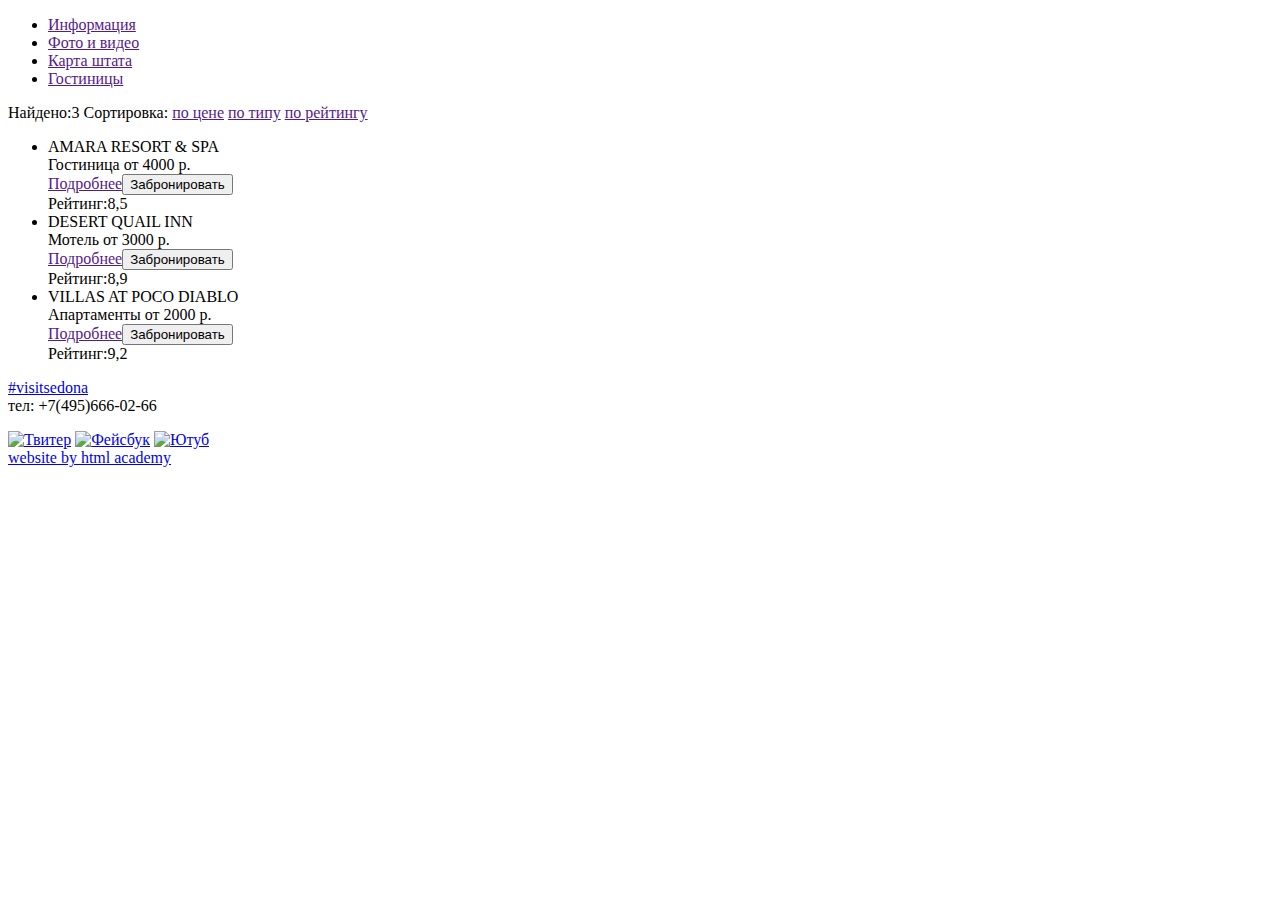
==== inner.html @ c502c4a5 "Update inner.html" ====
<!DOCTYPE html>
<html lang="ru">
  <head>
    <meta charset="utf-8">
    <title>HTML Academy: Седона</title>
  </head> 
 <body>
  <header class="header">
   <nav class="navigation">
    <ul class="site-navigation">
     <li class="info"><a href="">Информация</a></li>
     <li class="foto"><a href="">Фото и видео</a></li>
     <li class="map"><a href="">Карта штата</a></li>
     <li class="hotel"><a href="">Гостиницы</a></li>
    </ul>
   </nav>
 </header>
 <main class="sedona-1">
  <div class="search">
    <p>Найдено:3 Сортировка:
     <a href="">по цене</a>
     <a href="">по типу</a>
     <a href="">по рейтингу</a>
    </p>
  </div>
  <section class="hotels">
   <ul class="hotel-inner">
    <li class="amara">
      <img src="" alt="">AMARA RESORT & SPA<br>Гостиница от 4000 р.
      <div class="etc"><a href="">Подробнее</a><button class="reservation">Забронировать</button></div>
      <span class="rating">Рейтинг:8,5</span></li>
    <li class="desert">
      <img src="" alt="">DESERT QUAIL INN<br>Мотель от 3000 р.
      <div class="etc"><a href="">Подробнее</a><button class="reservation">Забронировать</button></div>
      <span class="rating">Рейтинг:8,9</span></li>
    <li class="villas"> 
      <img src="" alt="">VILLAS AT POCO DIABLO
     <div class="price">Апартаменты от 2000 р.</div> 
      <div class="etc"><a href="">Подробнее</a><button class="reservation">Забронировать</button></div>
      <span class="rating">Рейтинг:9,2</span></li>
   </ul>
  </section>
 </main>
 <footer class="footer">
   <p><a href="https://www.instagram.com">#visitsedona</a>
    <br>тел: +7(495)666-02-66
  </p>
  <section class="footer-img">
    <a href="https://twitter.com"><img src="" alt="Твитер"></a>
    <a href="https://www.facebook.com"><img src="" alt="Фейсбук"></a>
    <a href="https://www.youtube.com"><img src="" alt="Ютуб"></a>
  </section>
   <span class="academy-cite"><a href="https://htmlacademy.ru-">website by html academy</a></span>
</footer>
</body>
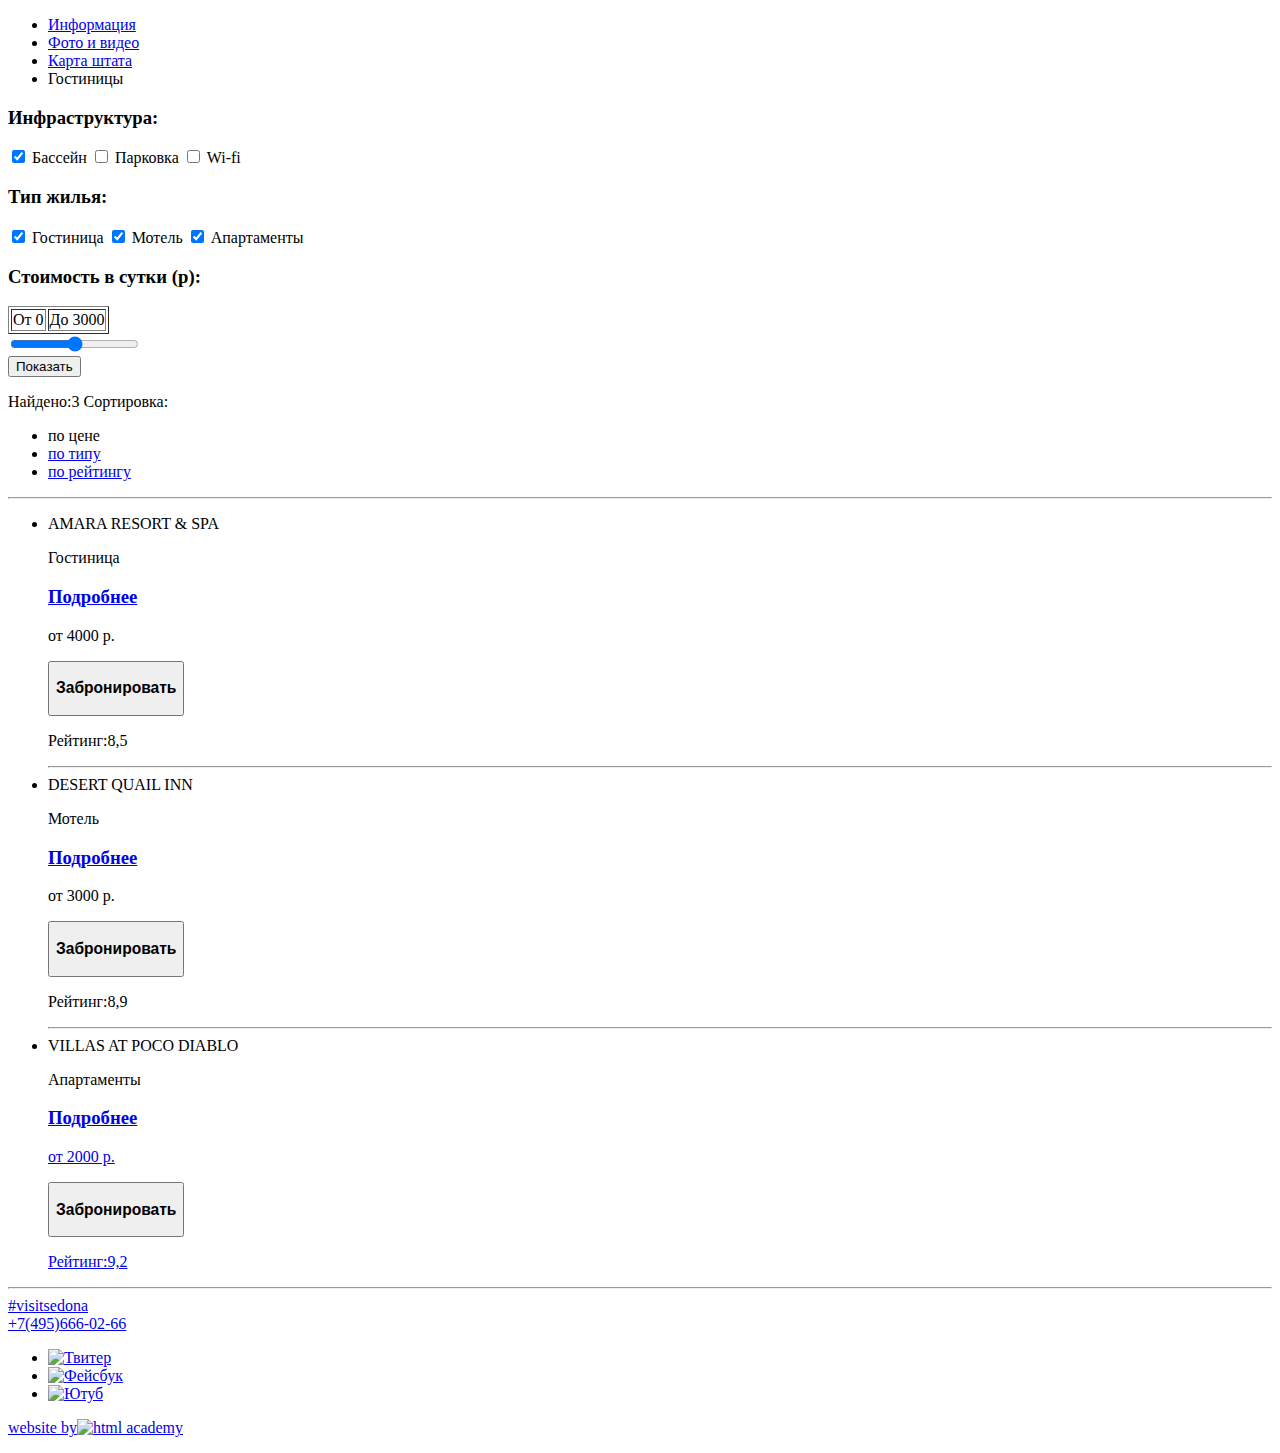
==== commit 0b41a356: "Update inner.html" ====
--- a/inner.html
+++ b/inner.html
@@ -3,53 +3,104 @@
   <head>
     <meta charset="utf-8">
     <title>HTML Academy: Седона</title>
-  </head> 
+  </head>
  <body>
   <header class="header">
    <nav class="navigation">
-    <ul class="site-navigation">
-     <li class="info"><a href="">Информация</a></li>
-     <li class="foto"><a href="">Фото и видео</a></li>
-     <li class="map"><a href="">Карта штата</a></li>
-     <li class="hotel"><a href="">Гостиницы</a></li>
+     <ul class="site-navigation">
+      <li class="info"><a href="#">Информация</a></li>
+      <li class="foto"><a href="#">Фото и видео</a></li>
+      <li class="map"><a href="#">Карта штата</a></li>
+      <li class="hotel"><span>Гостиницы</span></li>
     </ul>
    </nav>
  </header>
- <main class="sedona-1">
+ <main class="sedona">
+   <section class="hotels-form">
+     <form class="search-hotels" method="post" action="">
+     <div class="infrastructure">
+       <h3 class="white">Инфраструктура:</h3>
+       <input type="checkbox" name="pool" id="pool" checked>
+      <label for="pool">Бассейн</label> 
+       <input type="checkbox" name="parking" id="parking">
+      <label for="parking">Парковка</label>
+       <input type="checkbox" name="wifi" id="wifi">
+      <label for="wifi">Wi-fi</label>
+     </div>
+     <div class="housing-type">
+       <h3 class="white">Тип жилья:</h3>
+       <input type="checkbox" name="house" id="house" checked>
+      <label for="house">Гостиница</label> 
+       <input type="checkbox" name="motel" id="motel" checked>
+      <label for="motel">Мотель</label>
+       <input type="checkbox" name="apartment" id="apartment" checked>
+      <label for="apartment">Апартаменты</label>
+     </div>
+     <div class="cost">
+       <label for="rating"><h3 class="white">Стоимость в сутки (р):</h3></label>
+     <table border="1">
+      <tr>
+        <td>От 0</td>
+        <td>До 3000</td>
+      </tr>
+    </table>
+       <input type="range" id="rating" name="rating" min="0" max="3000" step="1">
+         <br><span class="show"><button>Показать</button></span>
+     </div>
+     </form>
+   </section>
   <div class="search">
-    <p>Найдено:3 Сортировка:
-     <a href="">по цене</a>
-     <a href="">по типу</a>
-     <a href="">по рейтингу</a>
+    <p>Найдено:3 
+      Сортировка:
+     <ul class="hotel-sort">
+       <li class="hotel-price"><span>по цене</span></li>
+       <li class="hotel-type"><a href="#">по типу</a></li>
+       <li class="hotel-rating"><a href="#">по рейтингу</a></li>
+    </ul>
     </p>
   </div>
+   <hr>
   <section class="hotels">
-   <ul class="hotel-inner">
-    <li class="amara">
-      <img src="" alt="">AMARA RESORT & SPA<br>Гостиница от 4000 р.
-      <div class="etc"><a href="">Подробнее</a><button class="reservation">Забронировать</button></div>
-      <span class="rating">Рейтинг:8,5</span></li>
-    <li class="desert">
-      <img src="" alt="">DESERT QUAIL INN<br>Мотель от 3000 р.
-      <div class="etc"><a href="">Подробнее</a><button class="reservation">Забронировать</button></div>
-      <span class="rating">Рейтинг:8,9</span></li>
-    <li class="villas"> 
-      <img src="" alt="">VILLAS AT POCO DIABLO
-     <div class="price">Апартаменты от 2000 р.</div> 
-      <div class="etc"><a href="">Подробнее</a><button class="reservation">Забронировать</button></div>
-      <span class="rating">Рейтинг:9,2</span></li>
+   <ul>
+    <li>
+      <img src="" alt="">AMARA RESORT & SPA
+      <div class="etc"><p class="gray">Гостиница</p><a href="#"><h3 class="white">Подробнее</h3></a></div>
+      <div class="reserv"><p class="gray">от 4000 р.</p>
+        <button class="reservation"><h3 class="white">Забронировать</h3></button></div>
+      <div class="amara-stars"><span class="stars"></span><p class="gray">Рейтинг:8,5</p></div>
+        </li>
+     <hr>
+    <li>
+      <img src="" alt="">DESERT QUAIL INN
+      <div class="etc"><p class="gray">Мотель</p><a href="#"><h3 class="white">Подробнее</h3></a></div>
+      <div class="reserv"><p class="gray">от 3000 р.</p>
+        <button class="reservation"><h3 class="white">Забронировать</h3></button></div>
+      <div class="desert-stars"><span class="stars"></span><p class="gray">Рейтинг:8,9</p></div>
+        </li>
+     <hr>
+    <li> 
+      <img src="" alt="">VILLAS AT POCO DIABLO 
+      <div class="etc"><p class="gray">Апартаменты</p><a href="#"><h3 class="white">Подробнее</h3</a></div>
+      <div class="reserv"><p class="gray">от 2000 р.</p>
+        <button class="reservation"><h3 class="white">Забронировать</h3></button></div>
+        <div class="villas-stars"><span class="stars"></span><p class="gray">Рейтинг:9,2</p></div>
+        </li> 
    </ul>
   </section>
  </main>
- <footer class="footer">
-   <p><a href="https://www.instagram.com">#visitsedona</a>
-    <br>тел: +7(495)666-02-66
-  </p>
-  <section class="footer-img">
-    <a href="https://twitter.com"><img src="" alt="Твитер"></a>
-    <a href="https://www.facebook.com"><img src="" alt="Фейсбук"></a>
-    <a href="https://www.youtube.com"><img src="" alt="Ютуб"></a>
-  </section>
-   <span class="academy-cite"><a href="https://htmlacademy.ru-">website by html academy</a></span>
+    <hr>
+  <footer class="footer">
+   <section class="contacts">
+   <a href="https://www.instagram.com" title="INSTAGRAM">#visitsedona</a>
+     <br><a href="tel:+74956660266">+7(495)666-02-66</a>
+   </section>
+    <ul class="social"> 
+     <li class="twitter"><a href="https://twitter.com" title="TWITTER"><img src="" alt="Твитер"></a></li>
+     <li class="facebook"><a href="https://www.facebook.com" title="FACEBOOK"><img src="" alt="Фейсбук"></a></li>
+     <li class="youtube"><a href="https://www.youtube.com" title="YOUTUBE"><img src="" alt="Ютуб"></a></li>
+   </ul> 
+   <section="academy">
+   <a href="https://htmlacademy.ru-"><p>website by<img src="" alt="html academy"></a>
+   </section>
 </footer>
 </body>
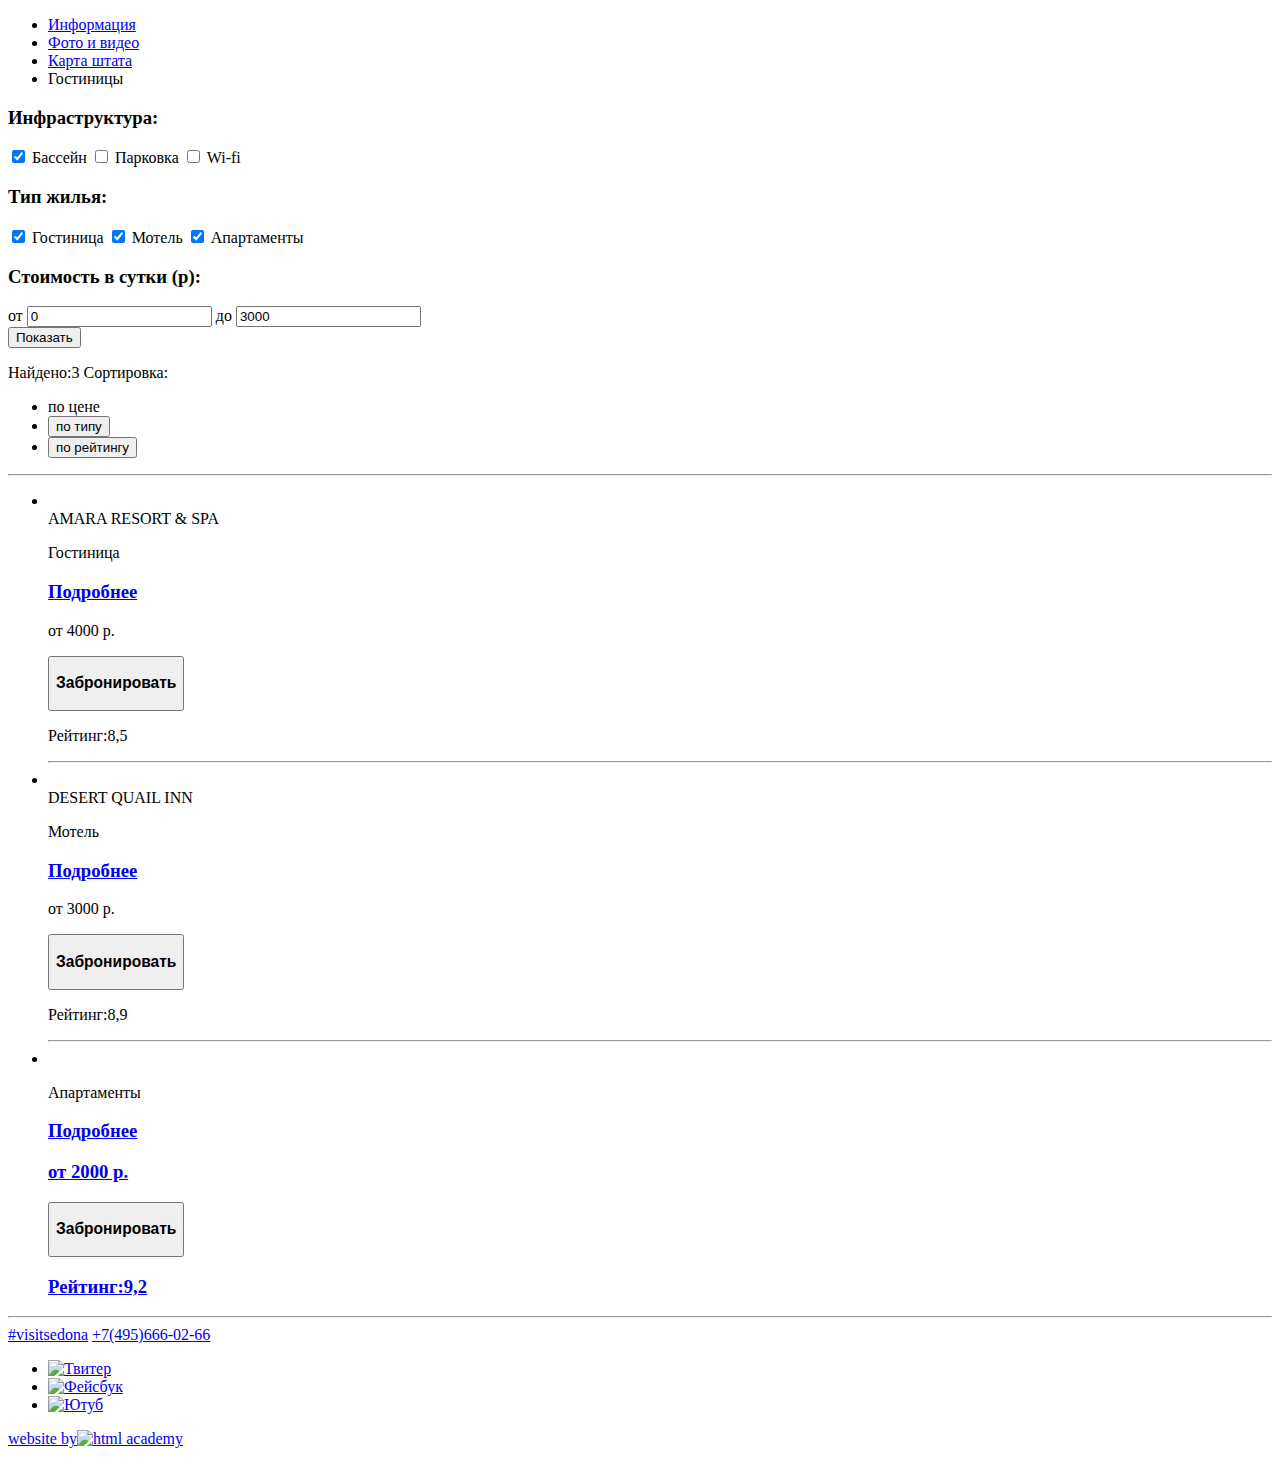
==== commit f44cf20b: "Update inner.html" ====
--- a/inner.html
+++ b/inner.html
@@ -20,32 +20,29 @@
      <form class="search-hotels" method="post" action="">
      <div class="infrastructure">
        <h3 class="white">Инфраструктура:</h3>
-       <input type="checkbox" name="pool" id="pool" checked>
+       <input type="checkbox" name="pool" id="pool" value="swimming-pool" checked>
       <label for="pool">Бассейн</label> 
-       <input type="checkbox" name="parking" id="parking">
+       <input type="checkbox" name="parking" id="parking" value="parking">
       <label for="parking">Парковка</label>
-       <input type="checkbox" name="wifi" id="wifi">
+       <input type="checkbox" name="wifi" id="wifi" value="wi-fi">
       <label for="wifi">Wi-fi</label>
      </div>
      <div class="housing-type">
        <h3 class="white">Тип жилья:</h3>
-       <input type="checkbox" name="house" id="house" checked>
+       <input type="checkbox" name="house" id="house" value="hotel" checked>
       <label for="house">Гостиница</label> 
-       <input type="checkbox" name="motel" id="motel" checked>
+       <input type="checkbox" name="motel" id="motel" value="motel" checked>
       <label for="motel">Мотель</label>
-       <input type="checkbox" name="apartment" id="apartment" checked>
+       <input type="checkbox" name="apartment" id="apartment" value="apartment" checked>
       <label for="apartment">Апартаменты</label>
      </div>
-     <div class="cost">
-       <label for="rating"><h3 class="white">Стоимость в сутки (р):</h3></label>
-     <table border="1">
-      <tr>
-        <td>От 0</td>
-        <td>До 3000</td>
-      </tr>
-    </table>
-       <input type="range" id="rating" name="rating" min="0" max="3000" step="1">
-         <br><span class="show"><button>Показать</button></span>
+     <div class="range">
+       <h3 class="white">Стоимость в сутки (р):</h3> 
+       <div class="controller-cost">
+        <label class="min">от <input type="text" name="min" id="min" value="0"></label>
+        <label class="max">до <input type="text" name="max" id="max"  value="3000"></label>
+      </div>
+      <button>Показать</button>
      </div>
      </form>
    </section>
@@ -54,8 +51,8 @@
       Сортировка:
      <ul class="hotel-sort">
        <li class="hotel-price"><span>по цене</span></li>
-       <li class="hotel-type"><a href="#">по типу</a></li>
-       <li class="hotel-rating"><a href="#">по рейтингу</a></li>
+       <li class="hotel-type"><button>по типу</button></li>
+       <li class="hotel-rating"><button>по рейтингу</button></li>
     </ul>
     </p>
   </div>
@@ -63,7 +60,7 @@
   <section class="hotels">
    <ul>
     <li>
-      <img src="" alt="">AMARA RESORT & SPA
+      <div class="amara-img"><img src="" alt=""></div>AMARA RESORT & SPA
       <div class="etc"><p class="gray">Гостиница</p><a href="#"><h3 class="white">Подробнее</h3></a></div>
       <div class="reserv"><p class="gray">от 4000 р.</p>
         <button class="reservation"><h3 class="white">Забронировать</h3></button></div>
@@ -71,7 +68,7 @@
         </li>
      <hr>
     <li>
-      <img src="" alt="">DESERT QUAIL INN
+      <div class="desert-img"><img src="" alt=""></div>DESERT QUAIL INN
       <div class="etc"><p class="gray">Мотель</p><a href="#"><h3 class="white">Подробнее</h3></a></div>
       <div class="reserv"><p class="gray">от 3000 р.</p>
         <button class="reservation"><h3 class="white">Забронировать</h3></button></div>
@@ -79,7 +76,7 @@
         </li>
      <hr>
     <li> 
-      <img src="" alt="">VILLAS AT POCO DIABLO 
+      <div class="villas-img"><img src="" alt=""></div><VILLAS AT POCO DIABLO 
       <div class="etc"><p class="gray">Апартаменты</p><a href="#"><h3 class="white">Подробнее</h3</a></div>
       <div class="reserv"><p class="gray">от 2000 р.</p>
         <button class="reservation"><h3 class="white">Забронировать</h3></button></div>
@@ -92,15 +89,13 @@
   <footer class="footer">
    <section class="contacts">
    <a href="https://www.instagram.com" title="INSTAGRAM">#visitsedona</a>
-     <br><a href="tel:+74956660266">+7(495)666-02-66</a>
+   <a href="tel:+74956660266">+7(495)666-02-66</a>
    </section>
     <ul class="social"> 
      <li class="twitter"><a href="https://twitter.com" title="TWITTER"><img src="" alt="Твитер"></a></li>
      <li class="facebook"><a href="https://www.facebook.com" title="FACEBOOK"><img src="" alt="Фейсбук"></a></li>
      <li class="youtube"><a href="https://www.youtube.com" title="YOUTUBE"><img src="" alt="Ютуб"></a></li>
-   </ul> 
-   <section="academy">
+   </ul>  
    <a href="https://htmlacademy.ru-"><p>website by<img src="" alt="html academy"></a>
-   </section>
 </footer>
 </body>
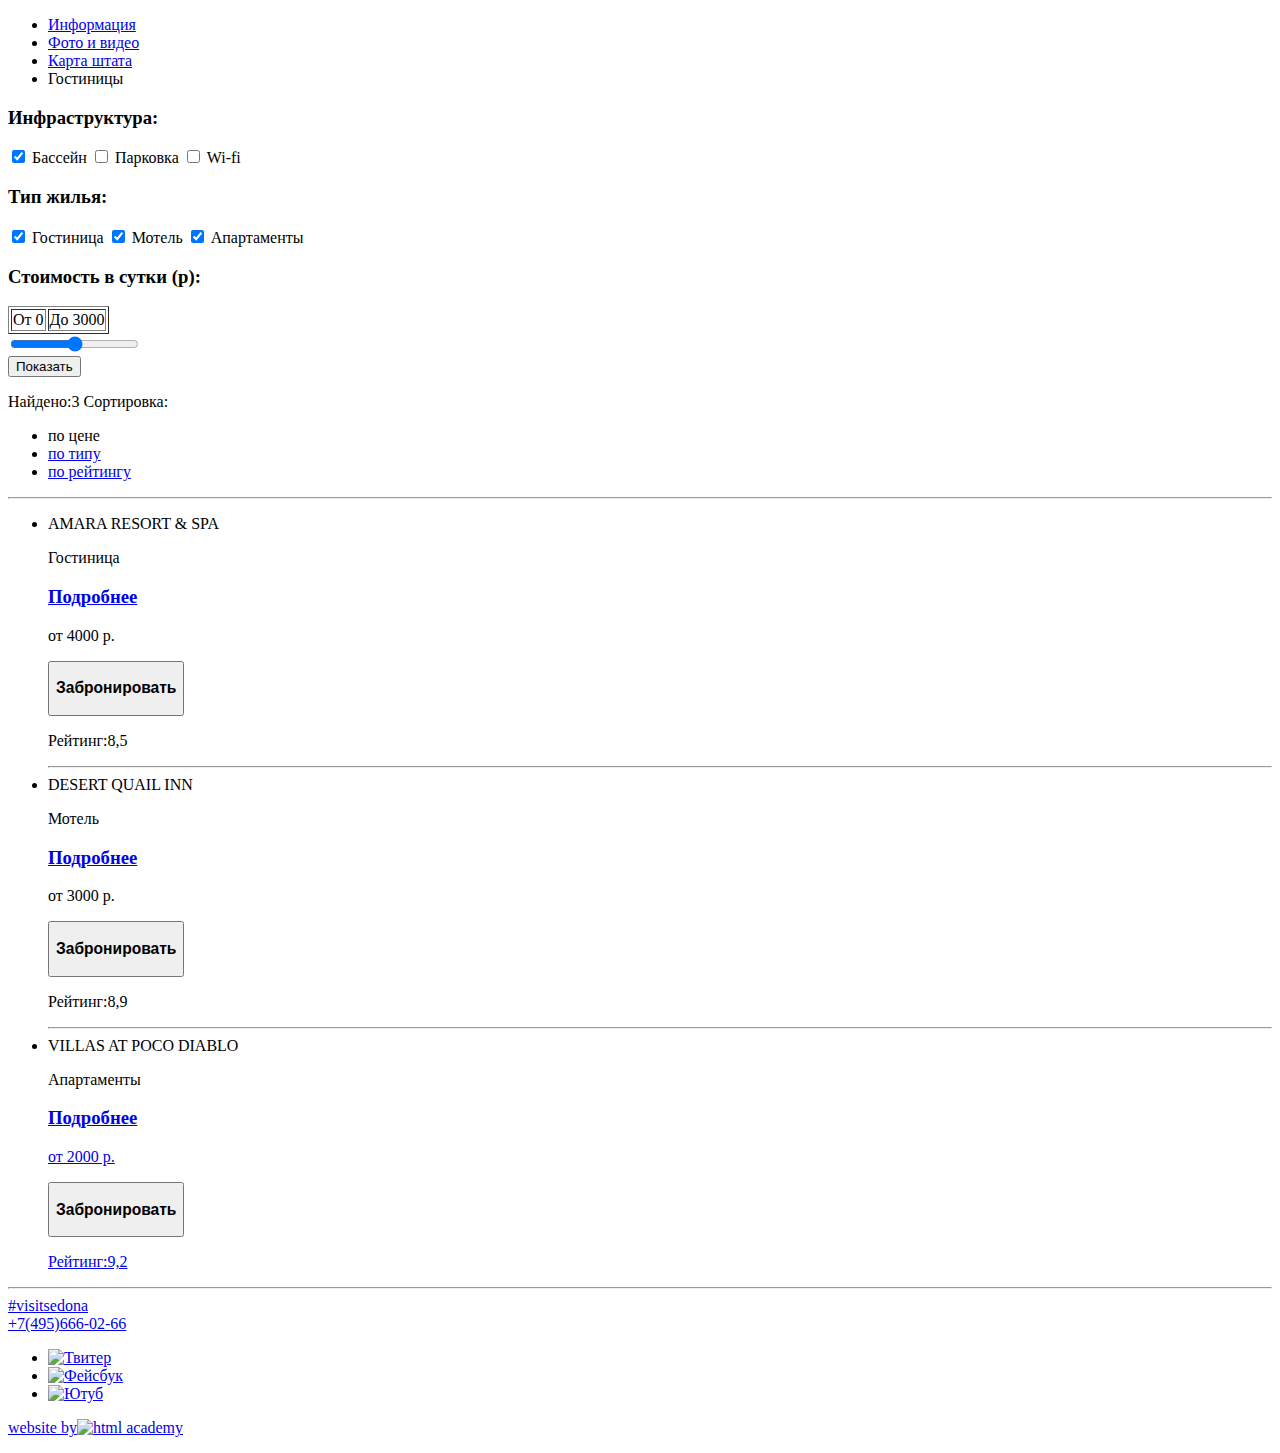
==== commit 58e44fda: "Update inner.html" ====
--- a/inner.html
+++ b/inner.html
@@ -36,13 +36,16 @@
        <input type="checkbox" name="apartment" id="apartment" value="apartment" checked>
       <label for="apartment">Апартаменты</label>
      </div>
-     <div class="range">
-       <h3 class="white">Стоимость в сутки (р):</h3> 
-       <div class="controller-cost">
-        <label class="min">от <input type="text" name="min" id="min" value="0"></label>
-        <label class="max">до <input type="text" name="max" id="max"  value="3000"></label>
-      </div>
-      <button>Показать</button>
+     <div class="cost">
+       <label for="rating"><h3 class="white">Стоимость в сутки (р):</h3></label>
+     <table border="1">
+      <tr>
+        <td>От 0</td>
+        <td>До 3000</td>
+      </tr>
+    </table>
+       <input type="range" id="rating" name="rating" min="0" max="3000" step="1">
+         <br><span class="show"><button>Показать</button></span>
      </div>
      </form>
    </section>
@@ -51,8 +54,8 @@
       Сортировка:
      <ul class="hotel-sort">
        <li class="hotel-price"><span>по цене</span></li>
-       <li class="hotel-type"><button>по типу</button></li>
-       <li class="hotel-rating"><button>по рейтингу</button></li>
+       <li class="hotel-type"><a href="#">по типу</a></li>
+       <li class="hotel-rating"><a href="#">по рейтингу</a></li>
     </ul>
     </p>
   </div>
@@ -60,7 +63,7 @@
   <section class="hotels">
    <ul>
     <li>
-      <div class="amara-img"><img src="" alt=""></div>AMARA RESORT & SPA
+      <img src="" alt="">AMARA RESORT & SPA
       <div class="etc"><p class="gray">Гостиница</p><a href="#"><h3 class="white">Подробнее</h3></a></div>
       <div class="reserv"><p class="gray">от 4000 р.</p>
         <button class="reservation"><h3 class="white">Забронировать</h3></button></div>
@@ -68,7 +71,7 @@
         </li>
      <hr>
     <li>
-      <div class="desert-img"><img src="" alt=""></div>DESERT QUAIL INN
+      <img src="" alt="">DESERT QUAIL INN
       <div class="etc"><p class="gray">Мотель</p><a href="#"><h3 class="white">Подробнее</h3></a></div>
       <div class="reserv"><p class="gray">от 3000 р.</p>
         <button class="reservation"><h3 class="white">Забронировать</h3></button></div>
@@ -76,7 +79,7 @@
         </li>
      <hr>
     <li> 
-      <div class="villas-img"><img src="" alt=""></div><VILLAS AT POCO DIABLO 
+      <img src="" alt="">VILLAS AT POCO DIABLO 
       <div class="etc"><p class="gray">Апартаменты</p><a href="#"><h3 class="white">Подробнее</h3</a></div>
       <div class="reserv"><p class="gray">от 2000 р.</p>
         <button class="reservation"><h3 class="white">Забронировать</h3></button></div>
@@ -89,13 +92,15 @@
   <footer class="footer">
    <section class="contacts">
    <a href="https://www.instagram.com" title="INSTAGRAM">#visitsedona</a>
-   <a href="tel:+74956660266">+7(495)666-02-66</a>
+     <br><a href="tel:+74956660266">+7(495)666-02-66</a>
    </section>
     <ul class="social"> 
      <li class="twitter"><a href="https://twitter.com" title="TWITTER"><img src="" alt="Твитер"></a></li>
      <li class="facebook"><a href="https://www.facebook.com" title="FACEBOOK"><img src="" alt="Фейсбук"></a></li>
      <li class="youtube"><a href="https://www.youtube.com" title="YOUTUBE"><img src="" alt="Ютуб"></a></li>
-   </ul>  
+   </ul> 
+   <section="academy">
    <a href="https://htmlacademy.ru-"><p>website by<img src="" alt="html academy"></a>
+   </section>
 </footer>
 </body>
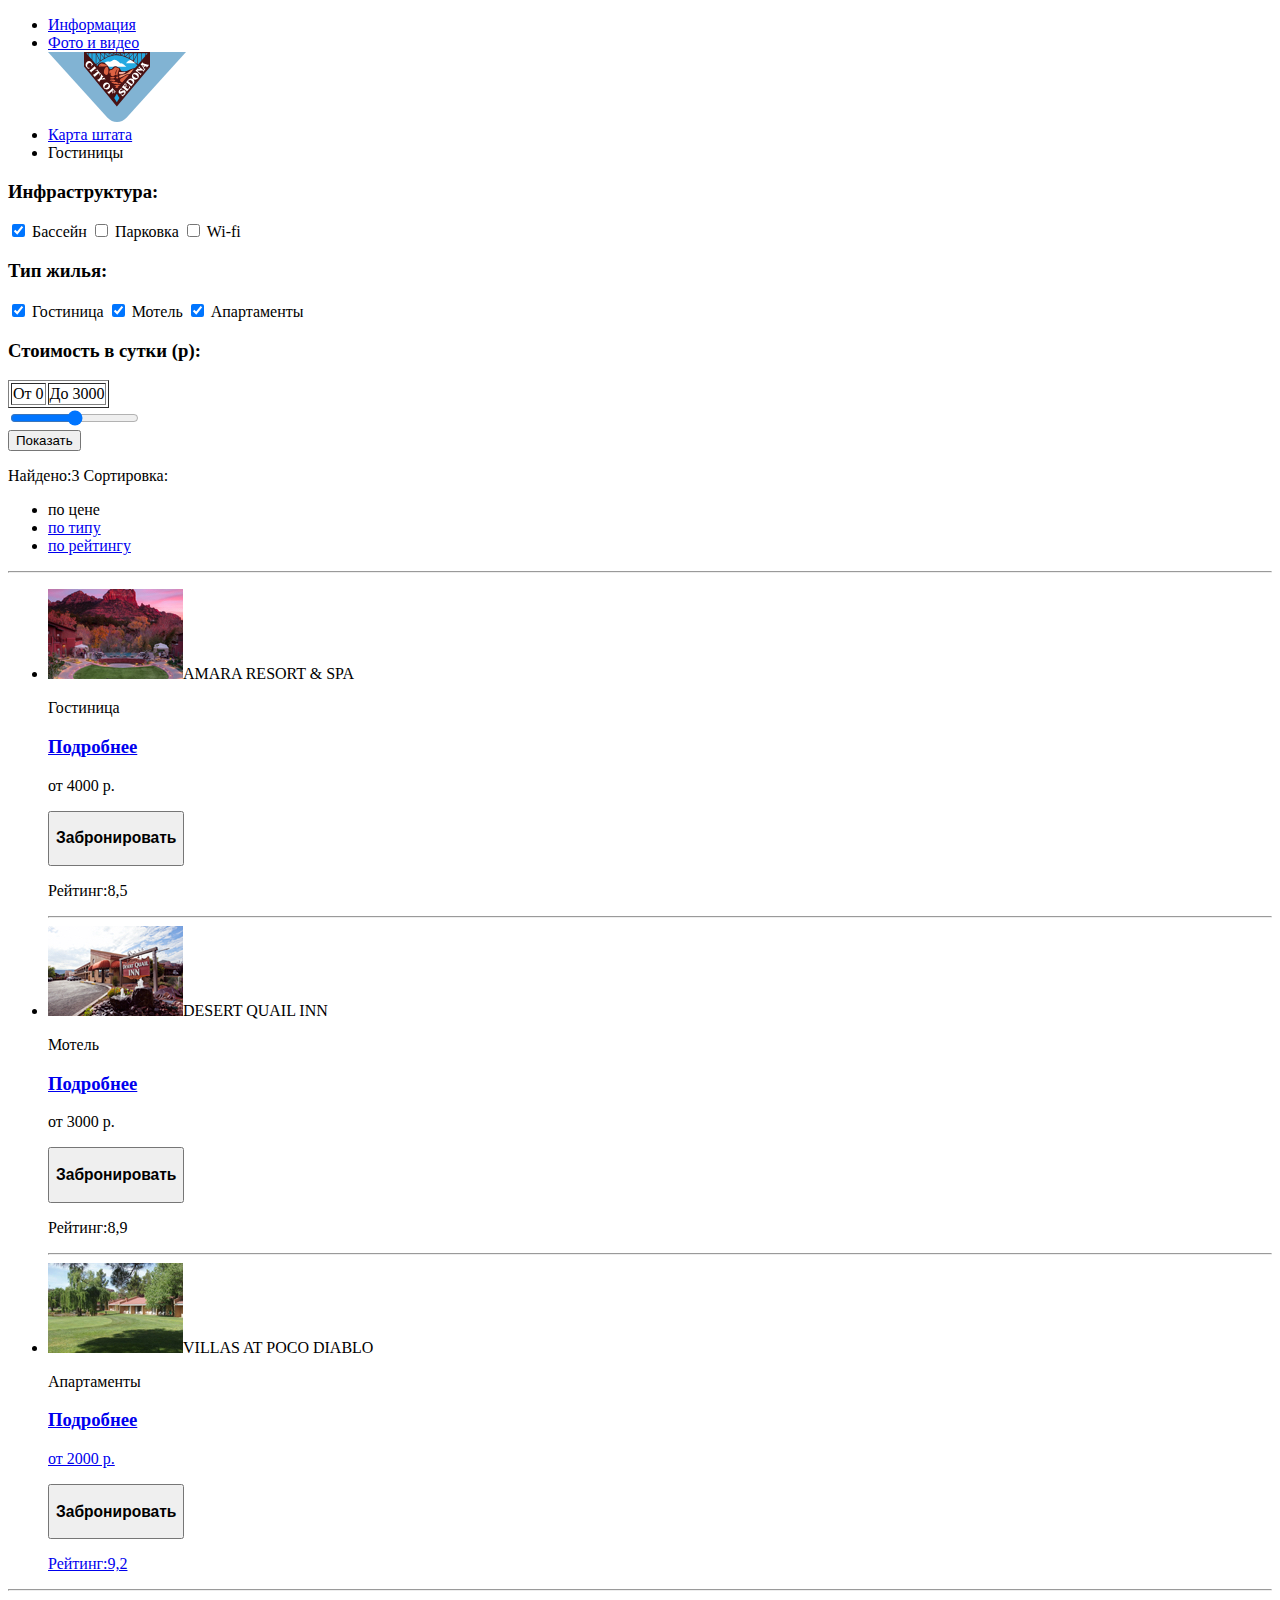
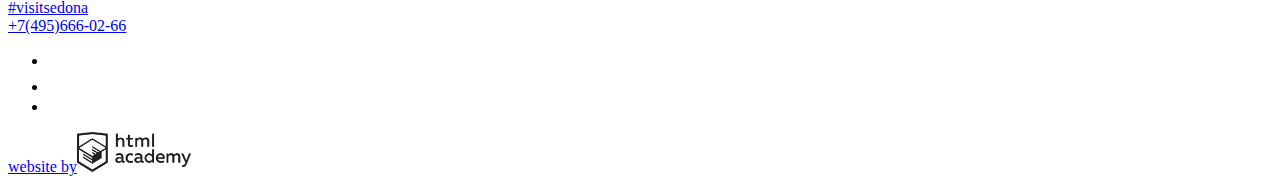
==== commit 27d9ebbd: "Update inner.html" ====
--- a/inner.html
+++ b/inner.html
@@ -10,6 +10,7 @@
      <ul class="site-navigation">
       <li class="info"><a href="#">Информация</a></li>
       <li class="foto"><a href="#">Фото и видео</a></li>
+      <img src="img/logo-sedona.svg" width="138" height="70" alt="Логотип Седоны">
       <li class="map"><a href="#">Карта штата</a></li>
       <li class="hotel"><span>Гостиницы</span></li>
     </ul>
@@ -63,7 +64,7 @@
   <section class="hotels">
    <ul>
     <li>
-      <img src="" alt="">AMARA RESORT & SPA
+      <img src="img/amara_hotel.jpg" width="135" height="90" alt="Amara Hotel">AMARA RESORT & SPA
       <div class="etc"><p class="gray">Гостиница</p><a href="#"><h3 class="white">Подробнее</h3></a></div>
       <div class="reserv"><p class="gray">от 4000 р.</p>
         <button class="reservation"><h3 class="white">Забронировать</h3></button></div>
@@ -71,7 +72,7 @@
         </li>
      <hr>
     <li>
-      <img src="" alt="">DESERT QUAIL INN
+      <img src="img/desert_hotel.jpg" width="135" height="90" alt="Desert Hotel">DESERT QUAIL INN
       <div class="etc"><p class="gray">Мотель</p><a href="#"><h3 class="white">Подробнее</h3></a></div>
       <div class="reserv"><p class="gray">от 3000 р.</p>
         <button class="reservation"><h3 class="white">Забронировать</h3></button></div>
@@ -79,7 +80,7 @@
         </li>
      <hr>
     <li> 
-      <img src="" alt="">VILLAS AT POCO DIABLO 
+      <img src="img/villas_hotel.jpg" width="135" height="90" alt="Villas Hotel">VILLAS AT POCO DIABLO 
       <div class="etc"><p class="gray">Апартаменты</p><a href="#"><h3 class="white">Подробнее</h3</a></div>
       <div class="reserv"><p class="gray">от 2000 р.</p>
         <button class="reservation"><h3 class="white">Забронировать</h3></button></div>
@@ -95,12 +96,10 @@
      <br><a href="tel:+74956660266">+7(495)666-02-66</a>
    </section>
     <ul class="social"> 
-     <li class="twitter"><a href="https://twitter.com" title="TWITTER"><img src="" alt="Твитер"></a></li>
-     <li class="facebook"><a href="https://www.facebook.com" title="FACEBOOK"><img src="" alt="Фейсбук"></a></li>
-     <li class="youtube"><a href="https://www.youtube.com" title="YOUTUBE"><img src="" alt="Ютуб"></a></li>
+     <li class="twitter"><a href="https://twitter.com" title="TWITTER"><img src="img/twitter.svg" width="17" height="15" alt="Твиттер"></a></li>
+     <li class="facebook"><a href="https://www.facebook.com" title="FACEBOOK"><img src="img/facebook.svg" width="12" height="22" alt="Фейсбук"></a></li>
+     <li class="youtube"><a href="https://www.youtube.com" title="YOUTUBE"><img src="img/youtube.svg" width="20" height="16" alt="Ютуб"></a></li>
    </ul> 
-   <section="academy">
-   <a href="https://htmlacademy.ru-"><p>website by<img src="" alt="html academy"></a>
-   </section>
+   <a href="https://htmlacademy.ru-"><p>website by<img src="img/logo_academy.png" width="114" height="40" alt="html academy"></a>
 </footer>
 </body>
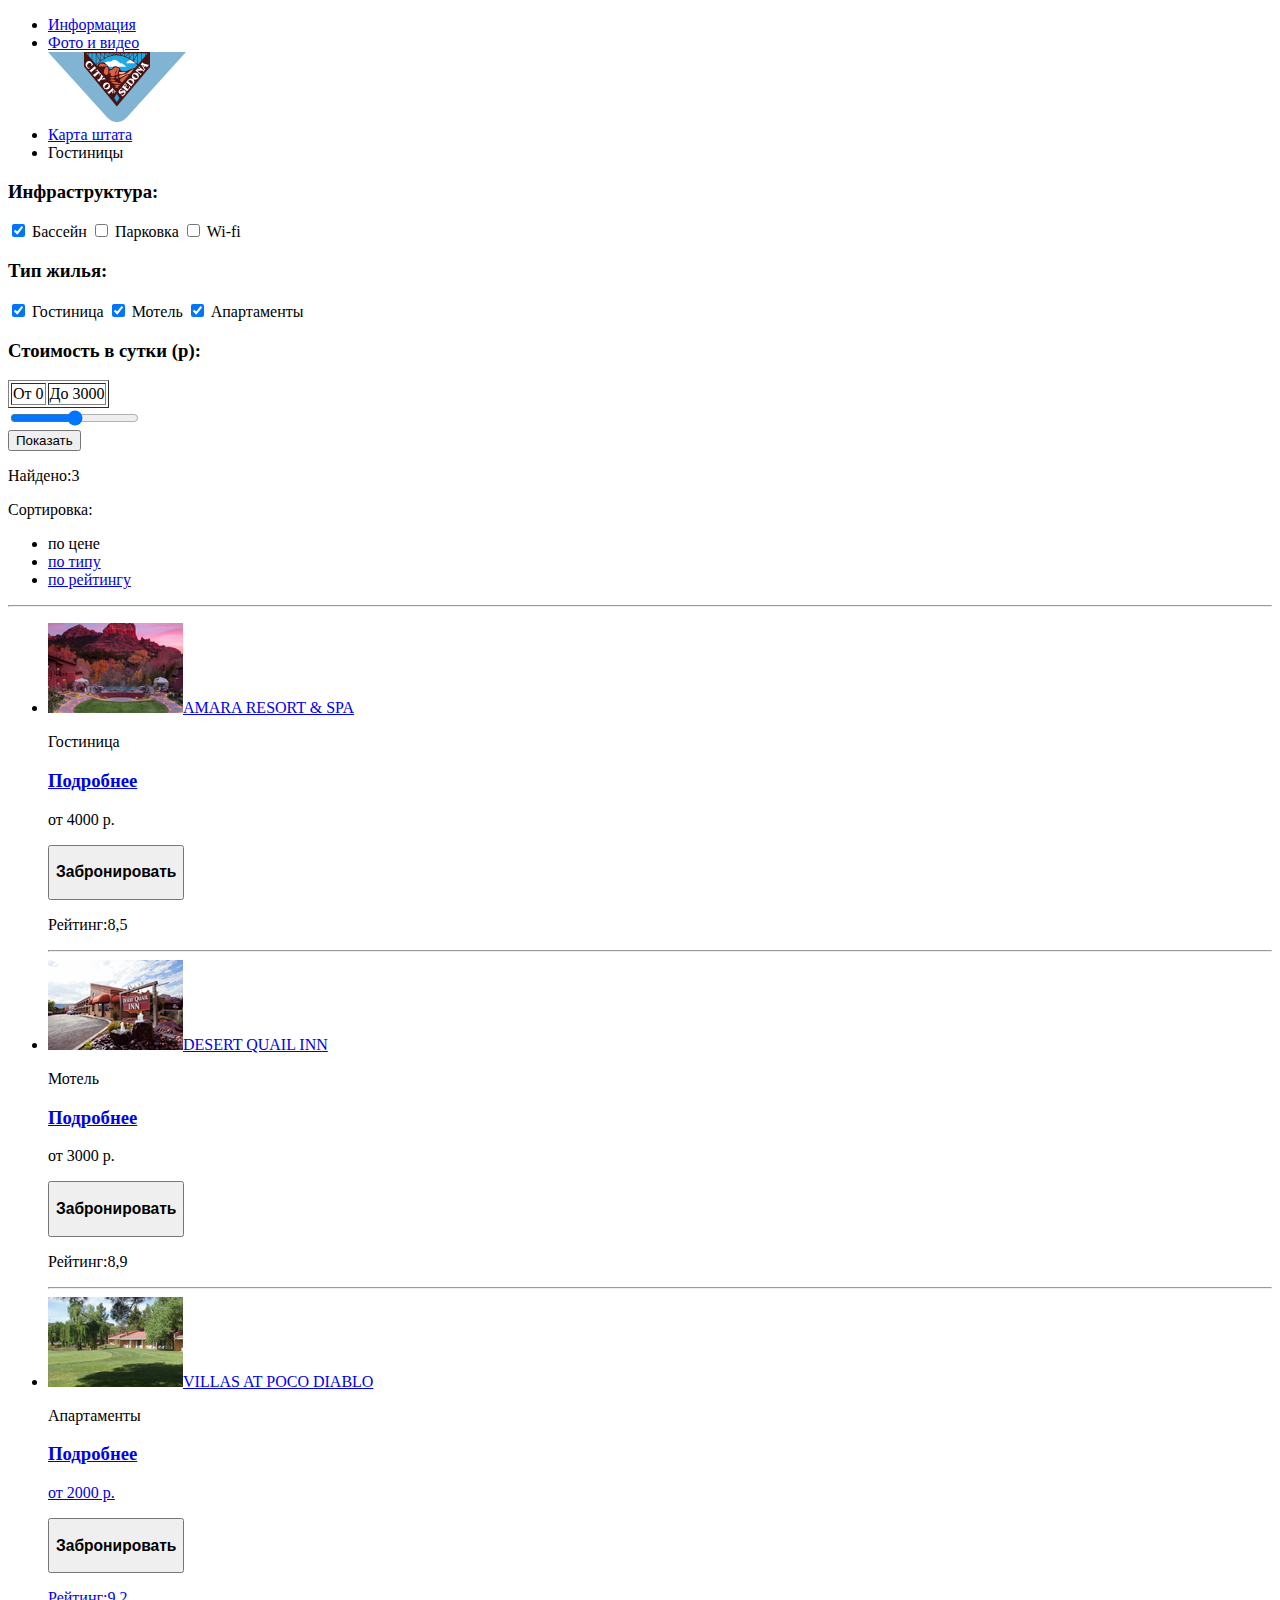
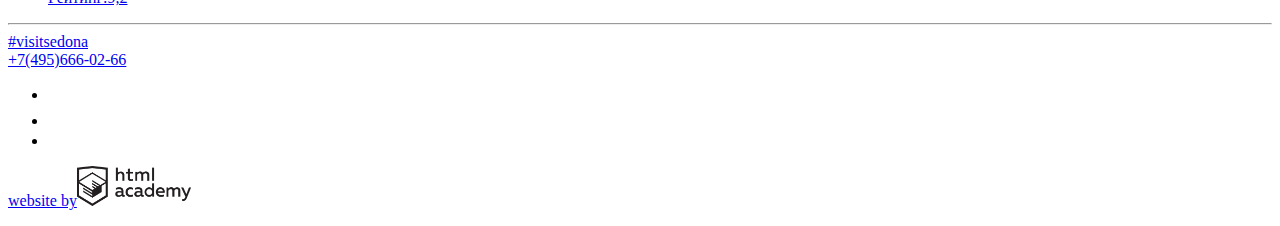
==== commit 675249b4: "Update inner.html" ====
--- a/inner.html
+++ b/inner.html
@@ -1,8 +1,11 @@
-<!DOCTYPE html>
+ <!DOCTYPE html>
 <html lang="ru">
   <head>
     <meta charset="utf-8">
     <title>HTML Academy: Седона</title>
+    <link href="https://fonts.googleapis.com/css?family=PT+Sans:400,700&display=swap&subset=cyrillic-ext" rel="stylesheet">
+   <link href="css/normalize.css" rel="stylesheet">
+   <link href="css/style-2.css" rel="stylesheet">
   </head>
  <body>
   <header class="header">
@@ -51,20 +54,19 @@
      </form>
    </section>
   <div class="search">
-    <p>Найдено:3 
+    <p>Найдено:3</p>
       Сортировка:
      <ul class="hotel-sort">
        <li class="hotel-price"><span>по цене</span></li>
        <li class="hotel-type"><a href="#">по типу</a></li>
        <li class="hotel-rating"><a href="#">по рейтингу</a></li>
     </ul>
-    </p>
   </div>
    <hr>
   <section class="hotels">
    <ul>
     <li>
-      <img src="img/amara_hotel.jpg" width="135" height="90" alt="Amara Hotel">AMARA RESORT & SPA
+      <img src="img/amara_hotel.jpg" width="135" height="90" alt="Amara Hotel"><a class="name" href="#">AMARA RESORT & SPA</a>
       <div class="etc"><p class="gray">Гостиница</p><a href="#"><h3 class="white">Подробнее</h3></a></div>
       <div class="reserv"><p class="gray">от 4000 р.</p>
         <button class="reservation"><h3 class="white">Забронировать</h3></button></div>
@@ -72,7 +74,7 @@
         </li>
      <hr>
     <li>
-      <img src="img/desert_hotel.jpg" width="135" height="90" alt="Desert Hotel">DESERT QUAIL INN
+      <img src="img/desert_hotel.jpg" width="135" height="90" alt="Desert Hotel"><a class="name" href="#">DESERT QUAIL INN</a>
       <div class="etc"><p class="gray">Мотель</p><a href="#"><h3 class="white">Подробнее</h3></a></div>
       <div class="reserv"><p class="gray">от 3000 р.</p>
         <button class="reservation"><h3 class="white">Забронировать</h3></button></div>
@@ -80,7 +82,7 @@
         </li>
      <hr>
     <li> 
-      <img src="img/villas_hotel.jpg" width="135" height="90" alt="Villas Hotel">VILLAS AT POCO DIABLO 
+      <img src="img/villas_hotel.jpg" width="135" height="90" alt="Villas Hotel"><a class="name" href="#">VILLAS AT POCO DIABLO</a>
       <div class="etc"><p class="gray">Апартаменты</p><a href="#"><h3 class="white">Подробнее</h3</a></div>
       <div class="reserv"><p class="gray">от 2000 р.</p>
         <button class="reservation"><h3 class="white">Забронировать</h3></button></div>
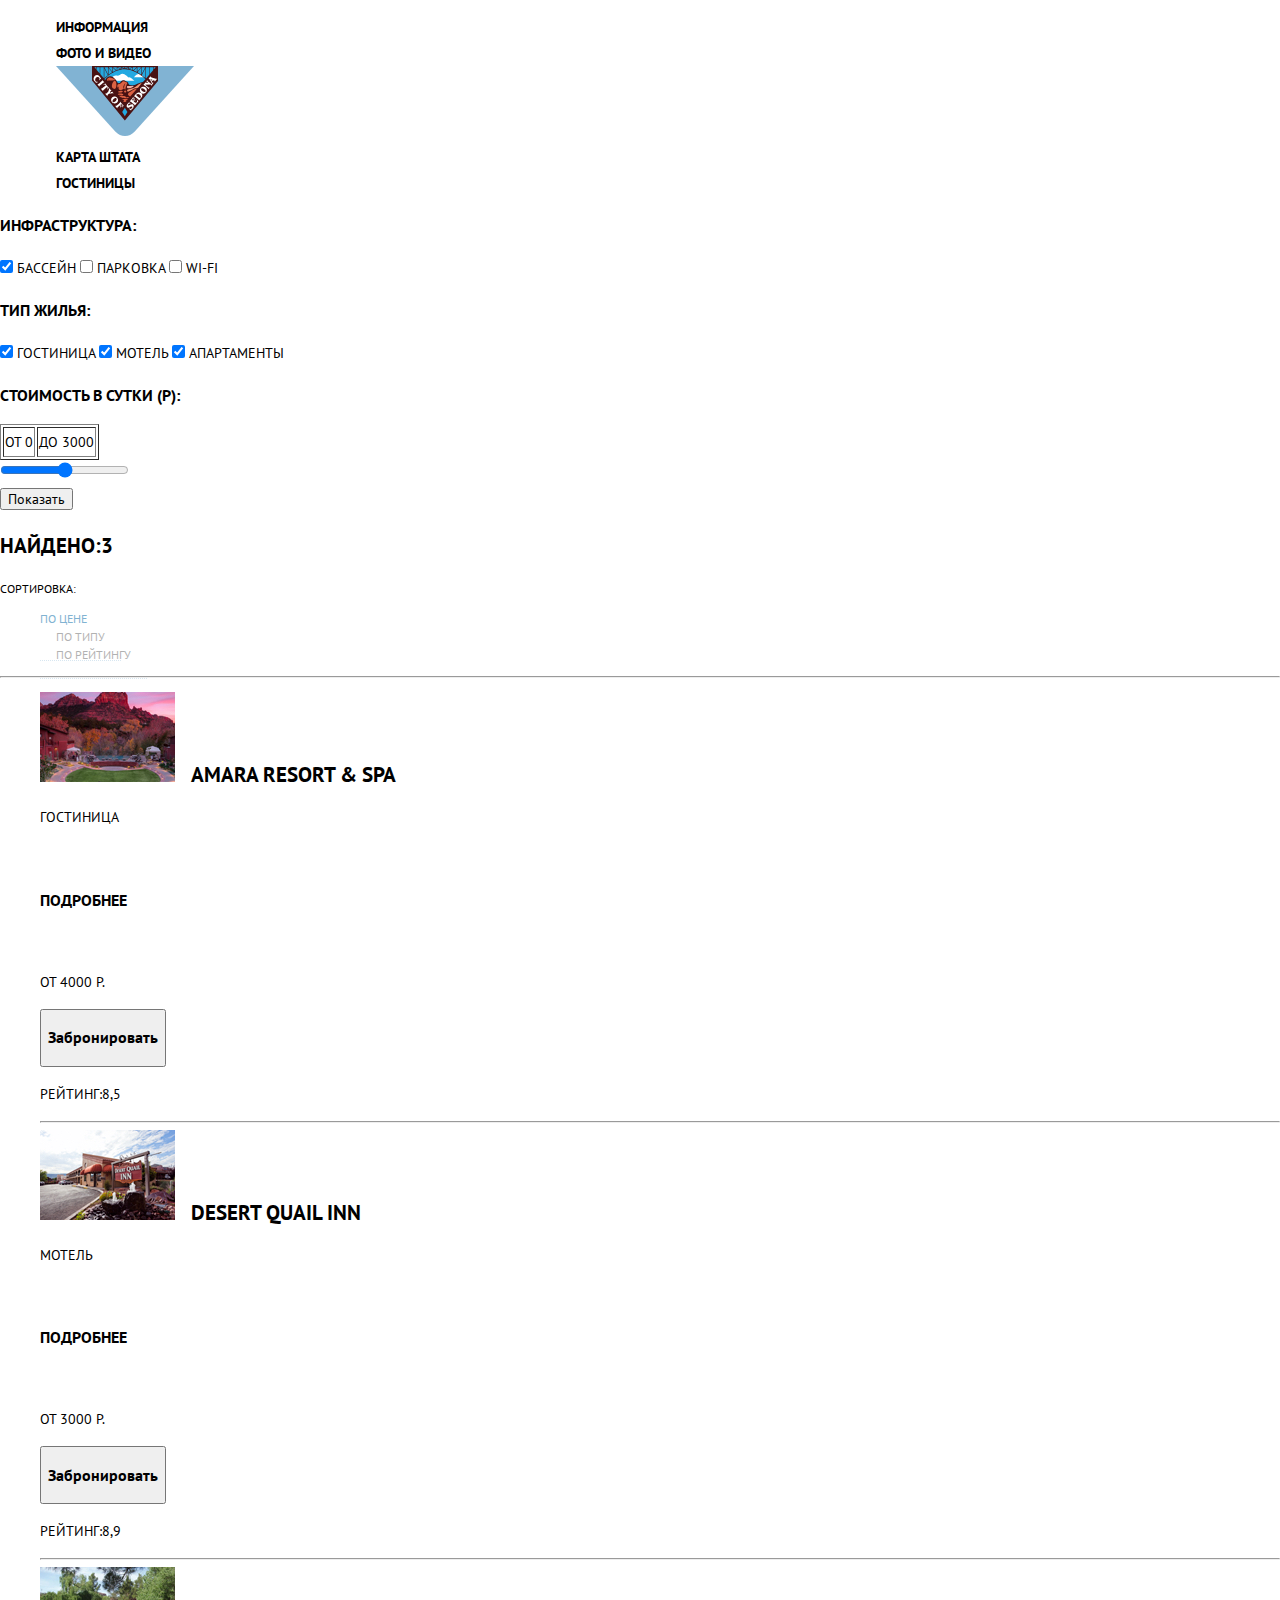
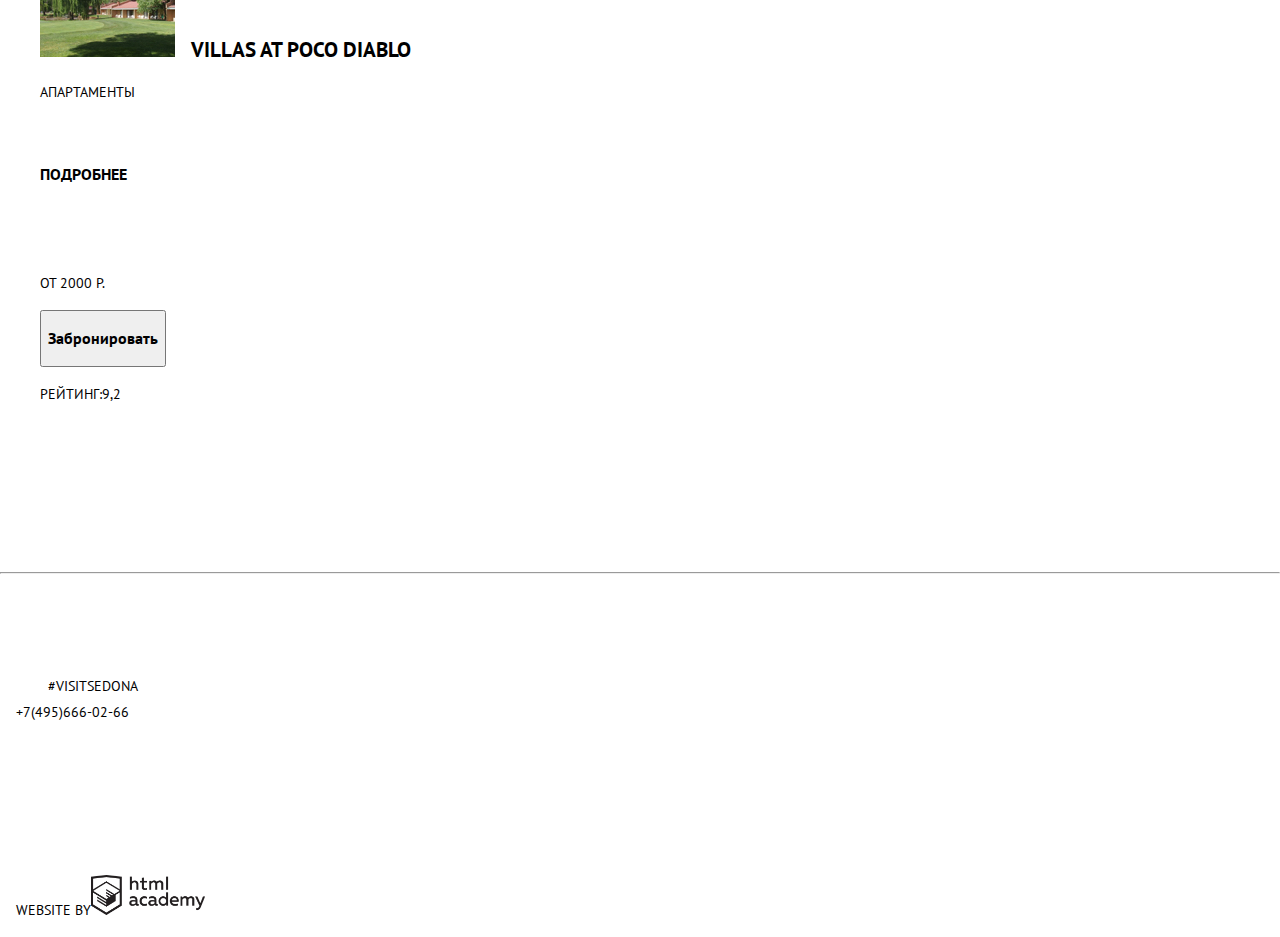
==== commit afa9b6d5: "Update inner.html" ====
--- a/inner.html
+++ b/inner.html
@@ -8,17 +8,19 @@
    <link href="css/style-2.css" rel="stylesheet">
   </head>
  <body>
-  <header class="header">
-   <nav class="navigation">
-     <ul class="site-navigation">
-      <li class="info"><a href="#">Информация</a></li>
-      <li class="foto"><a href="#">Фото и видео</a></li>
-      <img src="img/logo-sedona.svg" width="138" height="70" alt="Логотип Седоны">
-      <li class="map"><a href="#">Карта штата</a></li>
-      <li class="hotel"><span>Гостиницы</span></li>
-    </ul>
-   </nav>
- </header>
+   <header class="header">
+ <nav class="navigation">
+   <div class="container">
+   <ul class="site-navigation">
+     <li class="navigation_item"><a href="#">Информация</a></li>
+     <li class="navigation_item"><a href="#">Фото и видео</a></li>
+     <li class="navigation_logo"><a href="#" class="logo_link"><img src="img/logo-sedona.svg" width="138" height="70" alt="Логотип Седоны" class="logo"></a></li>
+     <li class="navigation_item"><a href="#">Карта штата</a></li>
+     <li class="navigation_item"><a href="#">Гостиницы</a></li>
+   </ul>
+   </div>
+ </nav> 
+    </header>
  <main class="sedona">
    <section class="hotels-form">
      <form class="search-hotels" method="post" action="">
@@ -92,16 +94,22 @@
   </section>
  </main>
     <hr>
-  <footer class="footer">
-   <section class="contacts">
+   <footer class="footer">
+   <div class="footer-container">
+   <p class="footer-contacts">
    <a href="https://www.instagram.com" title="INSTAGRAM">#visitsedona</a>
-     <br><a href="tel:+74956660266">+7(495)666-02-66</a>
-   </section>
+   <br><a href="tel:+74956660266">+7(495)666-02-66</a>
+   </p>
+  <div class="footer-social">  
     <ul class="social"> 
-     <li class="twitter"><a href="https://twitter.com" title="TWITTER"><img src="img/twitter.svg" width="17" height="15" alt="Твиттер"></a></li>
-     <li class="facebook"><a href="https://www.facebook.com" title="FACEBOOK"><img src="img/facebook.svg" width="12" height="22" alt="Фейсбук"></a></li>
-     <li class="youtube"><a href="https://www.youtube.com" title="YOUTUBE"><img src="img/youtube.svg" width="20" height="16" alt="Ютуб"></a></li>
+     <li><a class="social-button" href="https://twitter.com" title="TWITTER"><img src="img/twitter.svg" width="17" height="15" alt="Твиттер"></a></li>
+     <li><a class="social-button" href="https://www.facebook.com" title="FACEBOOK"><img src="img/facebook.svg" width="12" height="22" alt="Фейсбук"></a></li>
+     <li><a class="social-button" href="https://www.youtube.com" title="YOUTUBE"><img src="img/youtube.svg" width="20" height="16" alt="Ютуб"></a></li>
    </ul> 
-   <a href="https://htmlacademy.ru-"><p>website by<img src="img/logo_academy.png" width="114" height="40" alt="html academy"></a>
+     </div>
+  <p class="footer-copyright">
+<a href="https://htmlacademy.ru-"><p>website by<img src="img/logo_academy.png" width="114" height="40" alt="html academy"></a>
+     </p>
+   </div>
 </footer>
 </body>
--- a/css/style-2.css
+++ b/css/style-2.css
@@ -0,0 +1,116 @@
+ body {
+ margin: 0;
+ padding:0;
+  
+ font-family: "PT Sans", sans-serif;
+  
+ font-size: 14px;
+ line-height: 26px;
+ font-weight: 400;
+ color: #000000;
+ text-transform: uppercase;
+  }
+
+a {
+  text-decoration: none;
+  color: #000000;
+  padding: 16px;
+}
+
+.navigation {
+font-size: 14px;
+font-weight: 700;
+line-height: 26px;
+  
+color: #000000;
+}
+
+.site-navigation {
+ list-style: none; 
+}
+
+.site-navigation a {
+  color: #000000;
+}
+.site-navigation a:hover,
+.site-navigation a:focus {
+  color: #81b3d2;
+}
+
+.site-navigation a:active {
+opacity: 0.3;
+color: #000000;
+}
+
+.site-navigation .hotel span {
+  color: #766357;
+}
+
+.search p {
+ font-size: 21px;
+font-weight: 700;
+line-height: 26px; 
+}
+
+.search {
+  font-size: 12px;
+  font-weight: 400;
+  line-height: 18px;
+}
+
+.hotel-sort li {
+  list-style: none;
+}
+
+.hotel-sort span {
+  color: #81b3d2;
+}
+
+.hotel-sort a {
+opacity: 0.3;
+color: #000000;
+ border-bottom: 1px dotted #81b3d2;
+}
+.hotel-sort a:hover,
+.hotel-sort a:focus {
+  color: #81b3d2;
+  border-bottom: 1px dotted #81b3d2;
+  opacity: 1;
+}
+
+.hotel-sort a:active {
+  color: #000000;
+  opacity: 1;
+}
+
+.hotels li {
+  list-style: none;
+}
+
+a.name {
+  font-size: 21px;
+font-weight: 700;
+line-height: 26px;
+}
+
+a.name:hover,
+a.name:focus {
+  color: #81b3d2;
+}
+
+a.name:active {
+  opacity: 0.3;
+color: #000000;
+}
+
+.social li {
+  list-style: none;
+  text-align: center;
+}
+
+.contacts {
+ font-size: 21px;
+font-weight: 700;
+line-height: 26px;
+}
+
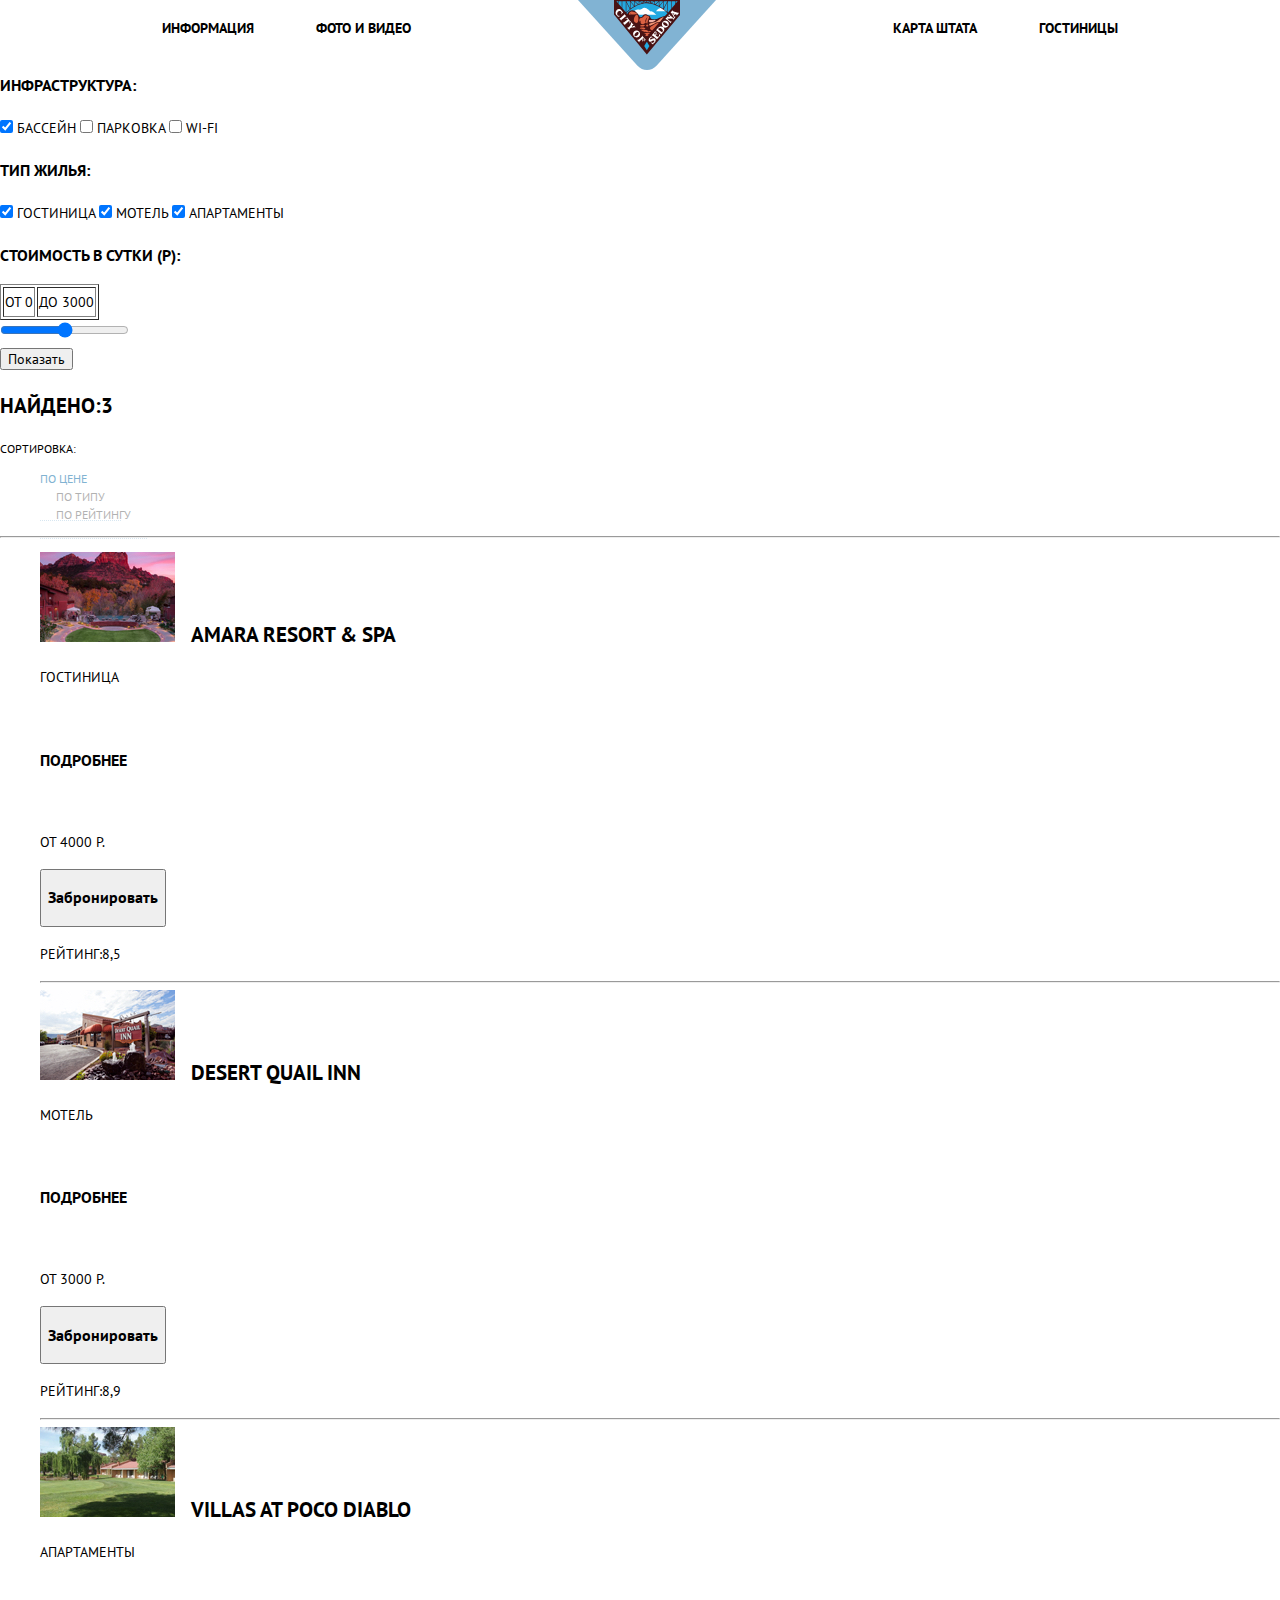
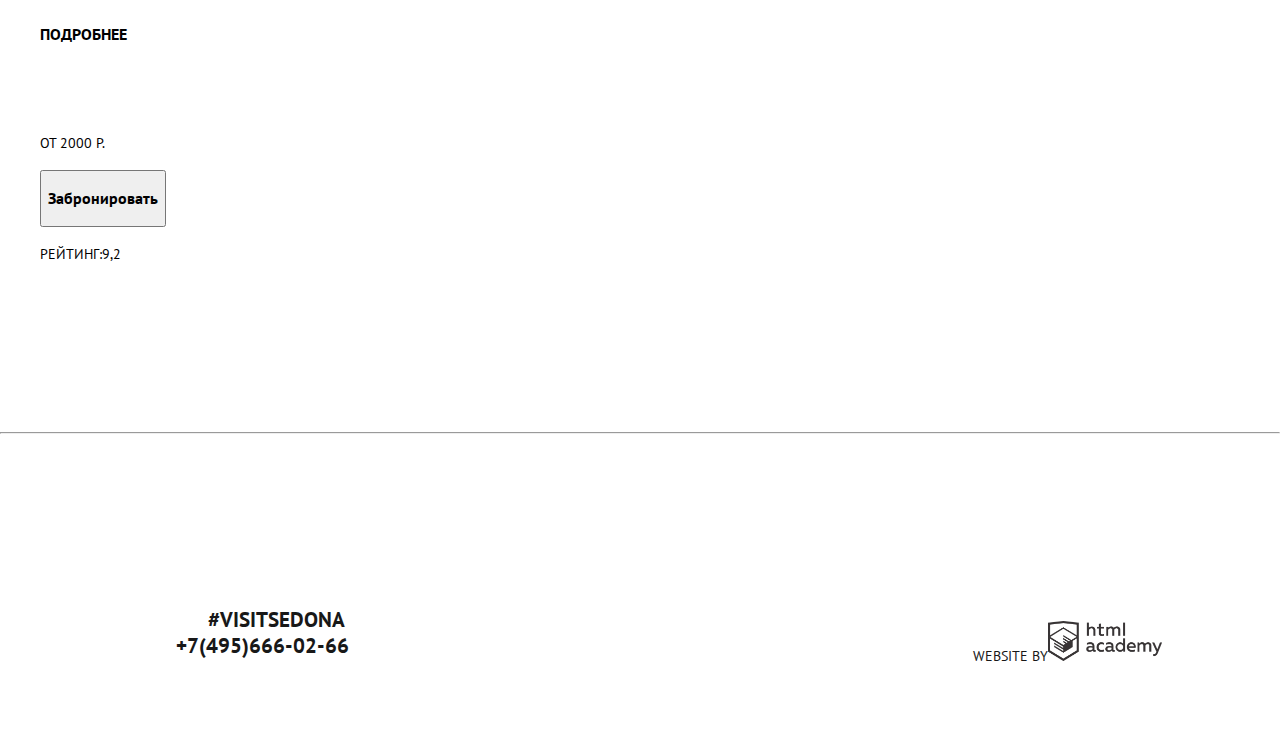
==== commit 1a677912: "Update inner.html" ====
--- a/inner.html
+++ b/inner.html
@@ -10,7 +10,7 @@
  <body>
    <header class="header">
  <nav class="navigation">
-   <div class="container">
+   <div class="container-header">
    <ul class="site-navigation">
      <li class="navigation_item"><a href="#">Информация</a></li>
      <li class="navigation_item"><a href="#">Фото и видео</a></li>
--- a/css/style-2.css
+++ b/css/style-2.css
@@ -25,10 +25,6 @@
 color: #000000;
 }
 
-.site-navigation {
- list-style: none; 
-}
-
 .site-navigation a {
   color: #000000;
 }
@@ -40,6 +36,37 @@
 .site-navigation a:active {
 opacity: 0.3;
 color: #000000;
+}
+
+.container {
+  width: 1200px;
+  margin: 0 auto;
+}
+
+.site-navigation {
+  height: 56px; 
+  background-color: #ffffff;
+  display: flex;
+  align-items: center;
+  justify-content: center;
+  margin-top: 0;
+  padding: 0 73px;
+  list-style: none;
+}
+
+.navigation_item {
+  display: flex;
+  margin: 0px 15px;
+}
+
+.logo {
+  padding: 22px 130px 0 120px;
+  margin: 0;
+  text-align: center;
+}
+
+.logo_link {
+  display: inline-block;
 }
 
 .site-navigation .hotel span {
@@ -103,14 +130,45 @@
 color: #000000;
 }
 
-.social li {
+.footer {
+  padding: 36px 102px 36px 128px;
+  margin-top: 78px;
+  
+  background-color: #ffffff;
+  opacity: 0.9;
+  min-height: 120px;
+}
+
+.footer .footer-container {
+  display: flex;
+}
+
+.footer-contacts {
+  font-size: 21px;
+ font-weight: 700;
+ line-height: 26px;
+  width: 251px;
+  margin: 0;
+  margin-right: 145px;
+  
+  min-height: 52px;
+}
+
+.footer-social {
+  width: 150px;
+  
+  min-height: 48px;
+}
+
+.footer-copyright {
+  width: 197px;
+  margin: 0;
+  margin-left: auto;
+  
+  min-height: 40px;
+}
+ 
+.social {
   list-style: none;
   text-align: center;
-}
-
-.contacts {
- font-size: 21px;
-font-weight: 700;
-line-height: 26px;
-}
-
+} 
